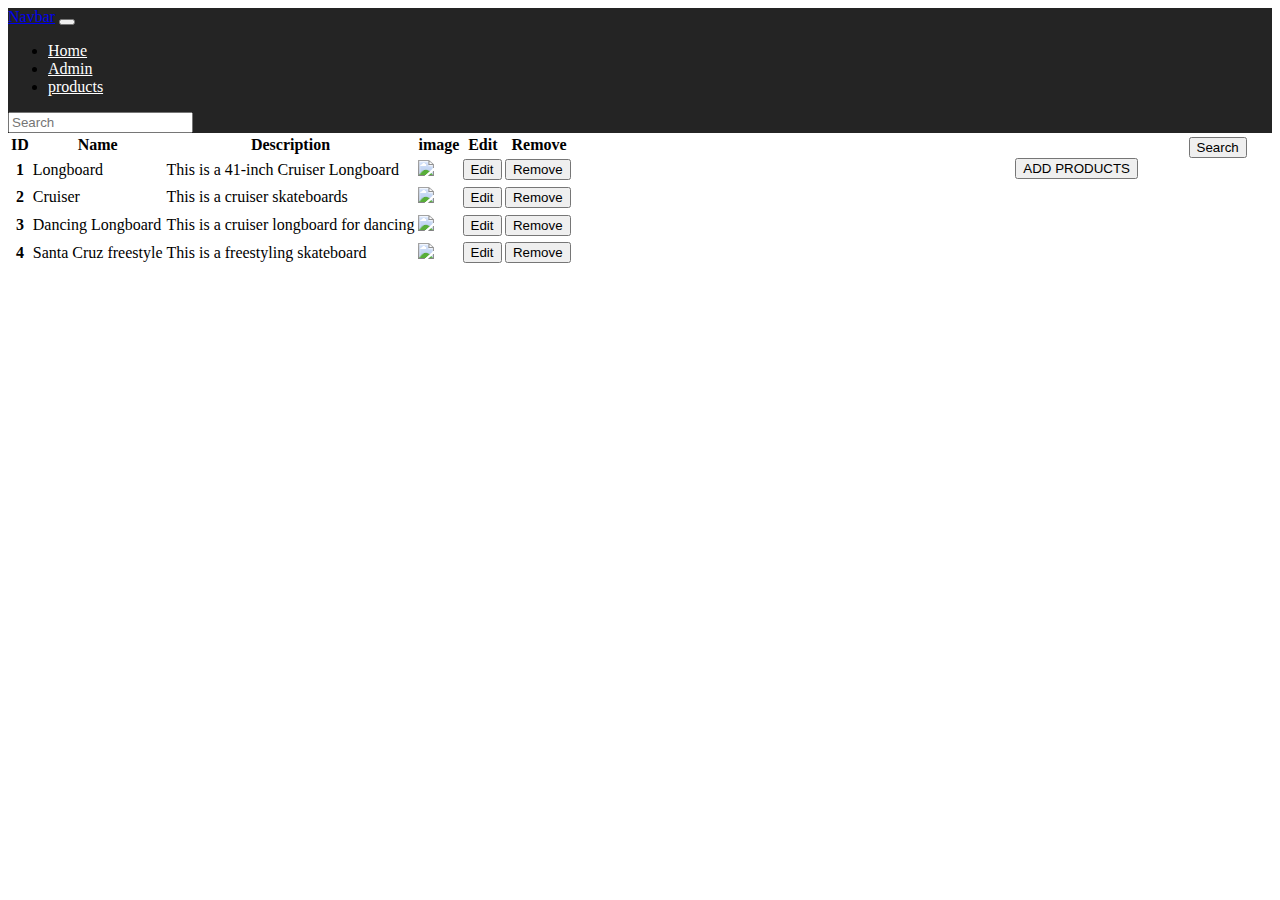
==== HTML/admin.html @ 12bc1c48 "done basic js for admin" ====
<!DOCTYPE html>
<html lang="en">
<head>
    <meta charset="UTF-8">
    <meta name="viewport" content="width=device-width, initial-scale=1.0">
     <!--Bootstrap-->
     <link href="https://cdn.jsdelivr.net/npm/bootstrap@5.3.0/dist/css/bootstrap.min.css" rel="stylesheet" integrity="sha384-9ndCyUaIbzAi2FUVXJi0CjmCapSmO7SnpJef0486qhLnuZ2cdeRhO02iuK6FUUVM" crossorigin="anonymous">
    <!--CSS-->
    <link rel="stylesheet" href="../STYLE/admin.css">
    <title>Admin</title>
    
</head>
<body>
    <nav class="navbar navbar-expand-lg bg-body-tertiary">
        <div class="container-fluid">
          <a class="navbar-brand" href="#">Navbar</a>
          <button class="navbar-toggler" type="button" data-bs-toggle="collapse" data-bs-target="#navbarSupportedContent" aria-controls="navbarSupportedContent" aria-expanded="false" aria-label="Toggle navigation">
            <span class="navbar-toggler-icon"></span>
          </button>
          <div class="collapse navbar-collapse" id="navbarSupportedContent">
            <ul class="navbar-nav me-auto mb-2 mb-lg-0">
              <li class="nav-item">
                <a class="nav-home nav-link active" aria-current="page" href="./index.html">Home</a>
              </li>
              <li class="nav-item">
                <a class="nav-link" href="./admin.html">Admin</a>
              </li>
              <li class="nav-item">
                <a class="nav-link" href="./products.html">products</a>
              </li>
            </ul>
            <form class="d-flex" role="search">
              <input class="form-control me-2" type="search" placeholder="Search" aria-label="Search">
              <button class="btn btn-outline-success" type="submit">Search</button>
            </form>
          </div>
        </div>
    </nav>
    <button type="button" class="btn btn-primary" data-bs-toggle="modal" data-bs-target="#exampleModal" fdprocessedid="23zym">ADD PRODUCTS</button>
    <div class="modal fade" id="exampleModal" tabindex="-1" aria-labelledby="exampleModalLabel" aria-hidden="true" style="display: none;">
      <div class="modal-dialog">
        <div class="modal-content">
          <div class="modal-header">
            <h1 class="modal-title fs-5" id="exampleModalLabel">Insert content details</h1>
            <button type="button" class="btn-close" data-bs-dismiss="modal" aria-label="Close"></button>
          </div>
          <div class="modal-body">
            <form>
              <div class="mb-3">
                <label for="id" class="col-form-label">ID:</label>
                <input type="text" class="form-control" id="product-id" placeholder="enter id">
              </div>
              <div class="mb-3">
              <label for="Name" class="col-form-label">Name:</label>
              <input type="text" class="form-control" id="product-name" placeholder="name of product">
              </div>
              <div class="mb-3">
              <label for="Name" class="col-form-label">Description:</label>
              <input type="text" class="form-control" id="product-descript" placeholder="Describe product">
              </div>
              <div class="mb-3">
              <label for="Name" class="col-form-label">Image:</label>
              <input type="text" class="form-control" id="product-img" placeholder="enter image URL">
              </div>
            </form>
          </div>
          <div class="modal-footer">
            <button type="button" class="btn btn-secondary" data-bs-dismiss="modal">Close</button>
            <button type="button" class="btn btn-primary">Save Changes</button>
          </div>
        </div>
      </div>
    </div>
    
    <table class="table">
        <thead class="thead-dark">
          <tr>
            <th scope="col">ID</th>
            <th scope="col">Name</th>
            <th scope="col">Description</th>
            <th scope="col">image</th>
            <th scope="col">Edit</th>
            <th scope="col">Remove</th>
          </tr>
        </thead>
        <tbody id="tbl-bd">
                <!--<tr>
                    <th scope="row">#</th>
                    <td>longboard</td>
                    <td>stuff</td>
                    <td><img style="height: 70px;" src="https://i.postimg.cc/7Zm8Pfb5/6lckwbdz7pa8cibn.jpg" alt=""></td>
                    <td><button type="button" class="btn btn-primary btn-sm">Edit</button></td>
                    <td><button type="button" class="btn btn-secondary btn-sm">Remove</button></td>
                </tr>-->

        </tbody>
    </table>
          
    
<script src="https://cdn.jsdelivr.net/npm/bootstrap@5.3.0/dist/js/bootstrap.bundle.min.js"></script> 
<script src="../SCRIPT/admin.js"></script>   
</body>
</html>
---- STYLE/admin.css ----
.navbar{
    background-color: #242424 !important;
}

.nav-link{
    color: white;
}

.nav-home{
    color: white !important;
    
}

/*.row table{
    width: 100%;
    border: 1px solid black !important;
}*/

.row table thead tr th {
    border: 1px solid black !important;
}

.row table{
    width: 90%;
    margin-left: 5%;
}

.btn{
    position: relative;
    float: right;
    margin: 2%;
    
}
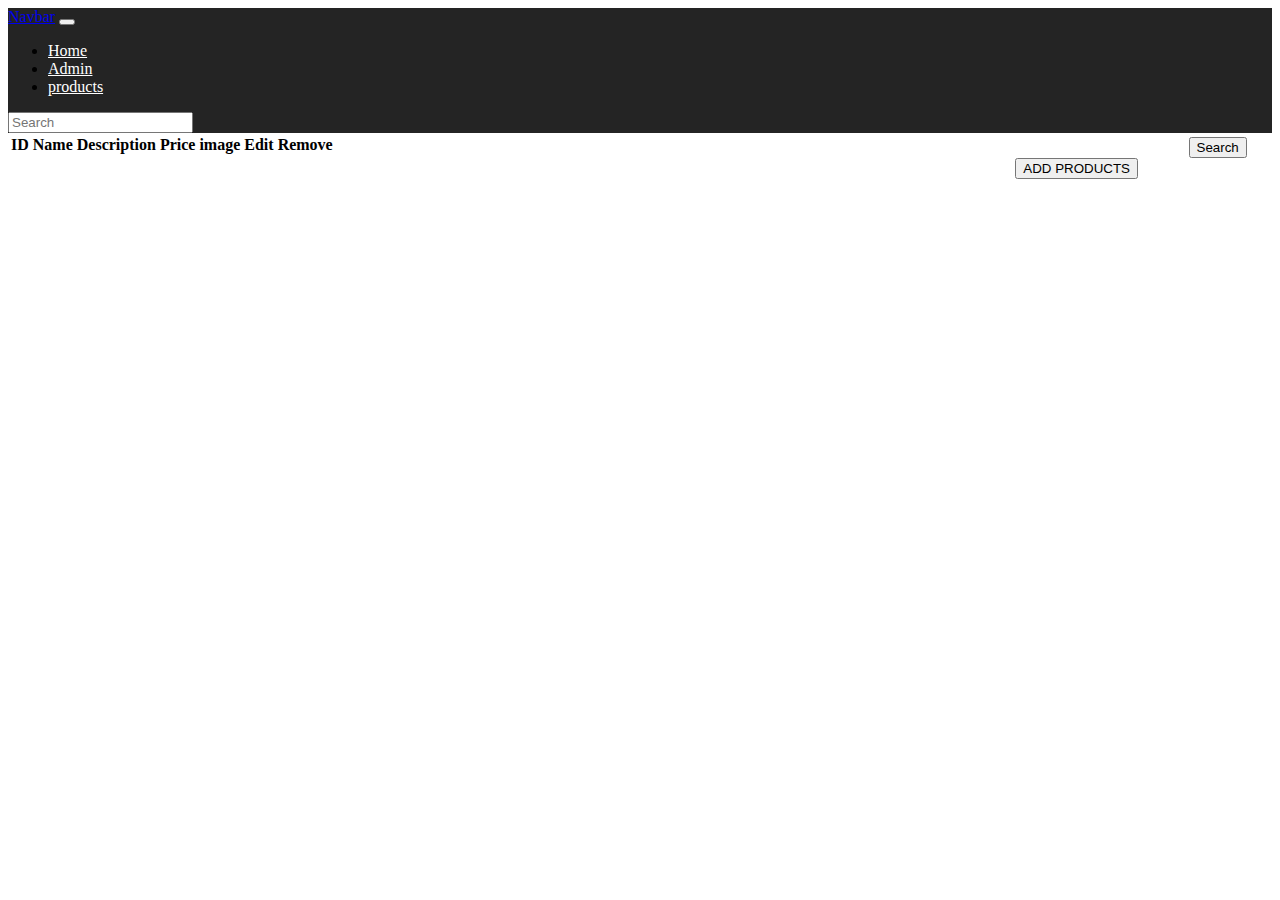
==== commit 97242588: "add" ====
--- a/HTML/admin.html
+++ b/HTML/admin.html
@@ -41,32 +41,36 @@
       <div class="modal-dialog">
         <div class="modal-content">
           <div class="modal-header">
-            <h1 class="modal-title fs-5" id="exampleModalLabel">Insert content details</h1>
+            <h1 class="modal-title fs-5" id="exampleModalLabel">Insert Product Details</h1>
             <button type="button" class="btn-close" data-bs-dismiss="modal" aria-label="Close"></button>
           </div>
           <div class="modal-body">
-            <form>
+            <form id="form" name="forms">
               <div class="mb-3">
                 <label for="id" class="col-form-label">ID:</label>
-                <input type="text" class="form-control" id="product-id" placeholder="enter id">
+                <input type="text" class="form-control" name="id" id="product-id" placeholder="enter id">
               </div>
               <div class="mb-3">
-              <label for="Name" class="col-form-label">Name:</label>
-              <input type="text" class="form-control" id="product-name" placeholder="name of product">
+                <label for="Name" class="col-form-label">Name:</label>
+                <input type="text" class="form-control" name="name" id="product-name" placeholder="name of product">
               </div>
               <div class="mb-3">
-              <label for="Name" class="col-form-label">Description:</label>
-              <input type="text" class="form-control" id="product-descript" placeholder="Describe product">
+                <label for="Description" class="col-form-label">Description:</label>
+                <input type="text" class="form-control" name="discri" id="product-descript" placeholder="Describe product">
               </div>
               <div class="mb-3">
-              <label for="Name" class="col-form-label">Image:</label>
-              <input type="text" class="form-control" id="product-img" placeholder="enter image URL">
+                <label for="image" class="col-form-label">Image:</label>
+                <input type="text" class="form-control" name="img" id="product-img" placeholder="enter image URL">
+              </div>
+              <div class="mb-3">
+                <label for="price" class="col-form-label">pricing:</label>
+                <input type="text" class="form-control" name="price" id="product-price" placeholder="enter image URL">
               </div>
             </form>
           </div>
           <div class="modal-footer">
             <button type="button" class="btn btn-secondary" data-bs-dismiss="modal">Close</button>
-            <button type="button" class="btn btn-primary">Save Changes</button>
+            <input id="insert" type="button" onclick="add()" value="Save changes">
           </div>
         </div>
       </div>
@@ -78,6 +82,7 @@
             <th scope="col">ID</th>
             <th scope="col">Name</th>
             <th scope="col">Description</th>
+            <th scope="col">Price</th>
             <th scope="col">image</th>
             <th scope="col">Edit</th>
             <th scope="col">Remove</th>
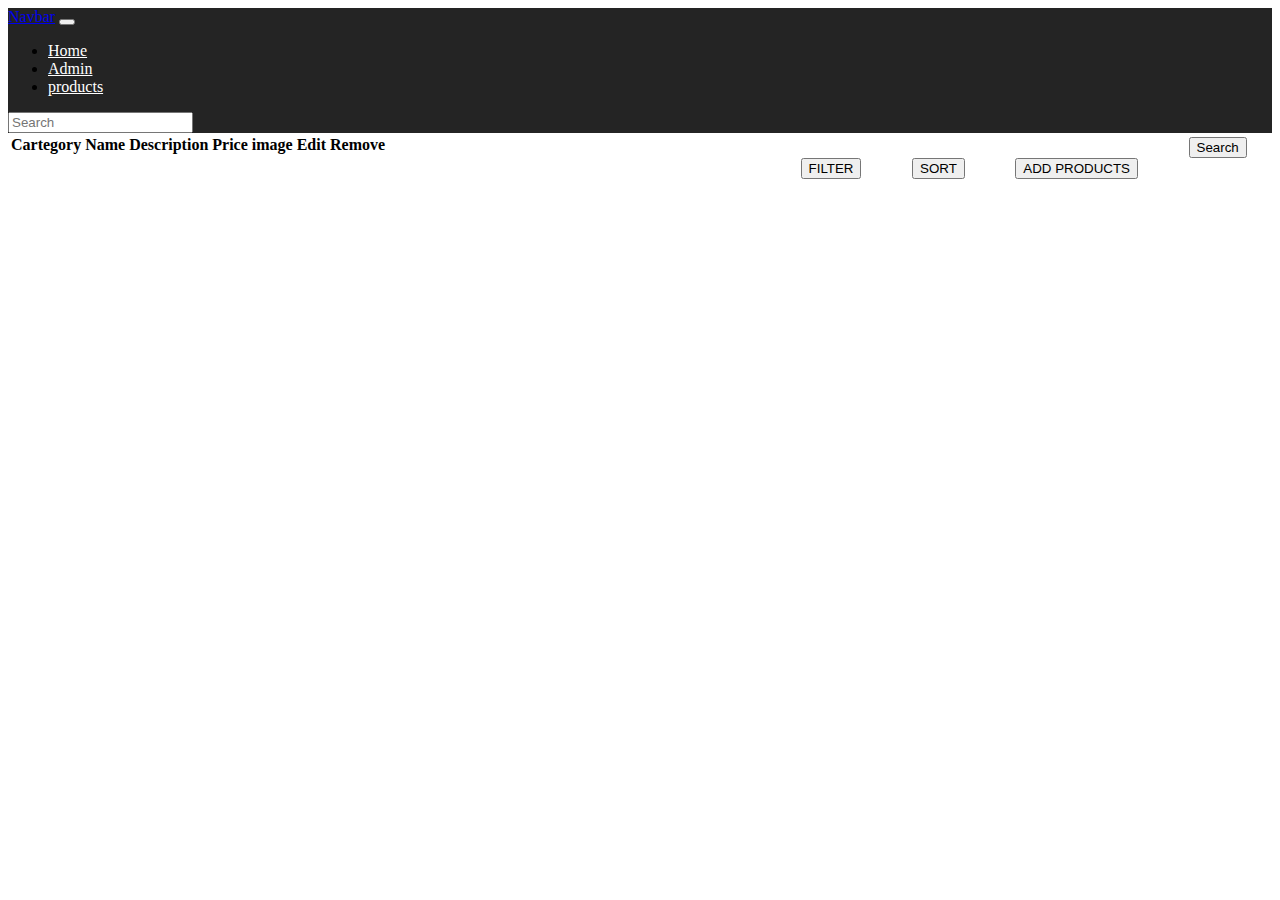
==== commit e6bee42f: "sort2" ====
--- a/HTML/admin.html
+++ b/HTML/admin.html
@@ -37,6 +37,9 @@
         </div>
     </nav>
     <button type="button" class="btn btn-primary" data-bs-toggle="modal" data-bs-target="#exampleModal" fdprocessedid="23zym">ADD PRODUCTS</button>
+    <button id="sort-items" type="button" class="btn btn-success" onclick="sortItems()">SORT</button>
+    <button type="button" class="btn btn-secondary">FILTER</button>
+
     <div class="modal fade" id="exampleModal" tabindex="-1" aria-labelledby="exampleModalLabel" aria-hidden="true" style="display: none;">
       <div class="modal-dialog">
         <div class="modal-content">
@@ -47,8 +50,8 @@
           <div class="modal-body">
             <form id="form" name="forms">
               <div class="mb-3">
-                <label for="id" class="col-form-label">ID:</label>
-                <input type="text" class="form-control" name="id" id="product-id" placeholder="enter id">
+                <label for="id" class="col-form-label">Cartegory:</label>
+                <input type="text" class="form-control" name="id" id="product-id" placeholder="type of skateboard">
               </div>
               <div class="mb-3">
                 <label for="Name" class="col-form-label">Name:</label>
@@ -64,7 +67,7 @@
               </div>
               <div class="mb-3">
                 <label for="price" class="col-form-label">pricing:</label>
-                <input type="text" class="form-control" name="price" id="product-price" placeholder="enter image URL">
+                <input type="text" class="form-control" name="price" id="product-price" placeholder="price of prod e.g 2000">
               </div>
             </form>
           </div>
@@ -79,7 +82,7 @@
     <table class="table">
         <thead class="thead-dark">
           <tr>
-            <th scope="col">ID</th>
+            <th scope="col">Cartegory</th>
             <th scope="col">Name</th>
             <th scope="col">Description</th>
             <th scope="col">Price</th>
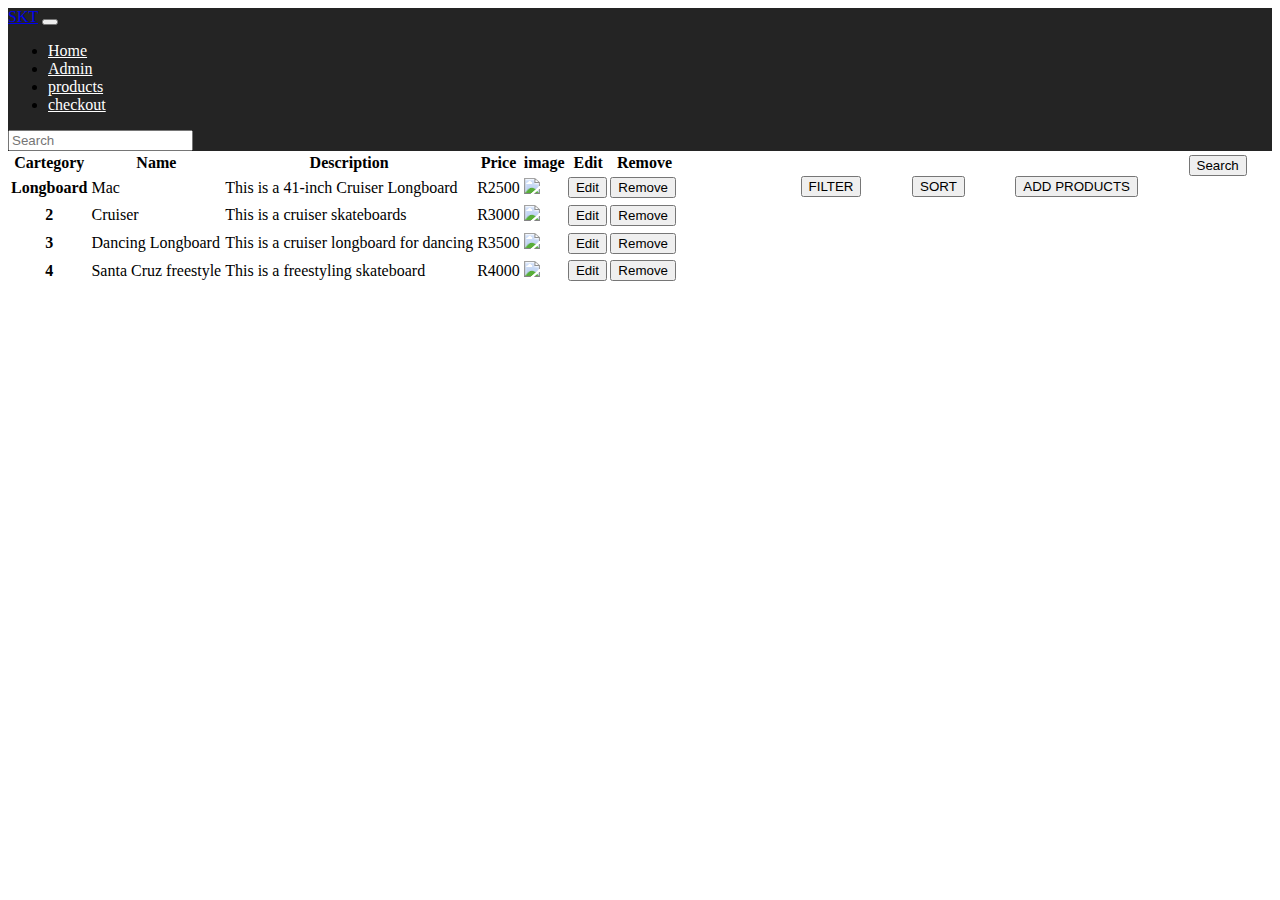
==== commit 7ac955f9: "fixing" ====
--- a/HTML/admin.html
+++ b/HTML/admin.html
@@ -13,7 +13,7 @@
 <body>
     <nav class="navbar navbar-expand-lg bg-body-tertiary">
         <div class="container-fluid">
-          <a class="navbar-brand" href="#">Navbar</a>
+          <a class="navbar-brand" href="#">SKT</a>
           <button class="navbar-toggler" type="button" data-bs-toggle="collapse" data-bs-target="#navbarSupportedContent" aria-controls="navbarSupportedContent" aria-expanded="false" aria-label="Toggle navigation">
             <span class="navbar-toggler-icon"></span>
           </button>
@@ -27,6 +27,9 @@
               </li>
               <li class="nav-item">
                 <a class="nav-link" href="./products.html">products</a>
+              </li>
+              <li class="nav-item">
+                <a class="nav-link" href="./checkout.html">checkout</a>
               </li>
             </ul>
             <form class="d-flex" role="search">
